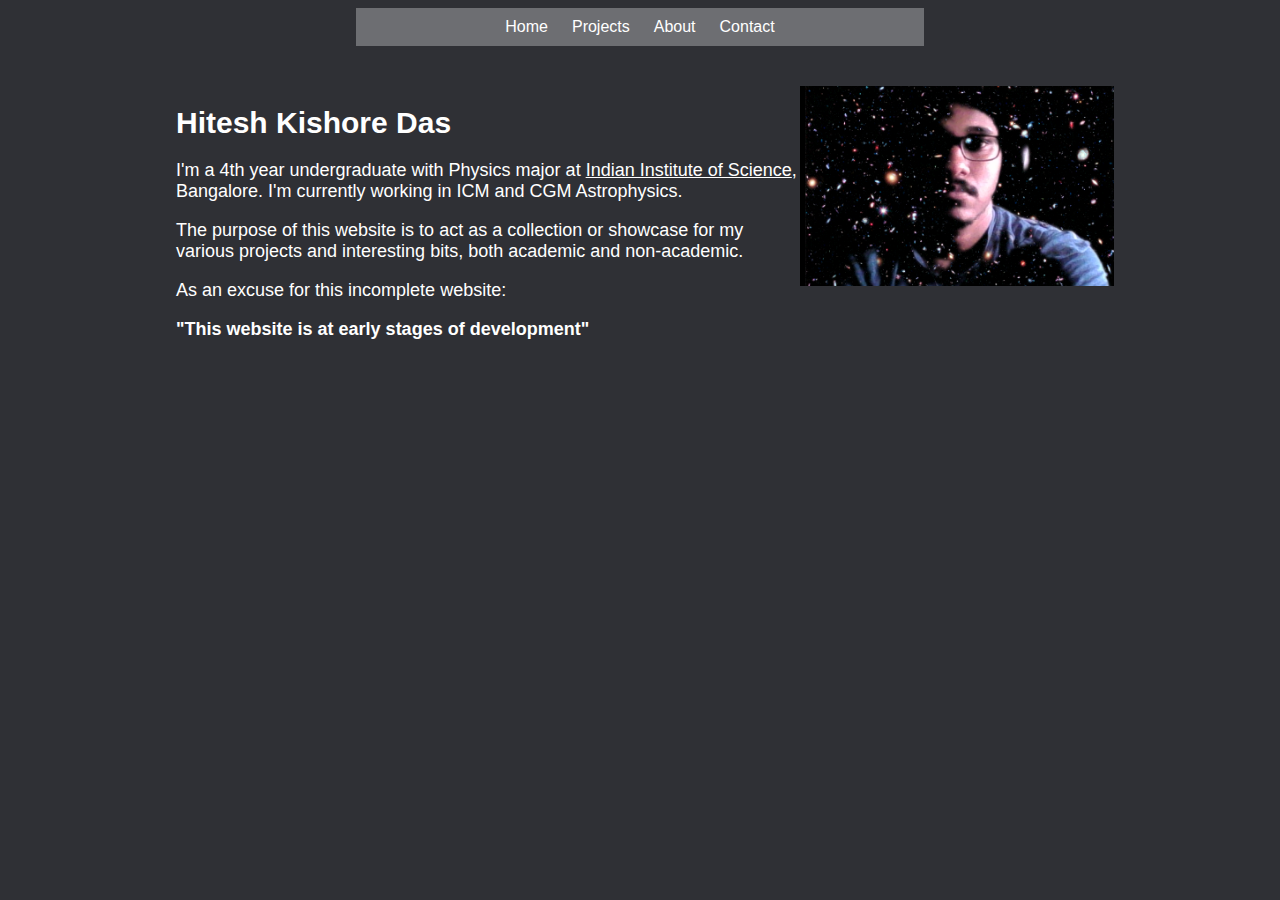
==== index.html @ 19658ea5 "Changed layout and removed unnecessary parts" ====
<!DOCTYPE html>
<html lang="en">
<head>
    <meta charset="UTF-8">
    <meta name="viewport" content="width=device-width, initial-scale=1.0">
    <title>Hitesh Kishore Das</title>
    <link rel="stylesheet" href="style.css">
</head>
<body>
    
    <div class="container">

        <nav>
            <a href="index.html">Home</a>
            <a href="projects.html">Projects</a>
            <a href="about.html">About</a>
            <a href="contact.html">Contact</a>
        </nav>

        <main>
            <div class="box1">
                
                <h1>Hitesh Kishore Das</h1>

                <p>I'm a 4th year undergraduate with Physics major at <a href="https://iisc.ac.in/">Indian Institute of Science</a>, Bangalore. I'm currently working in ICM and CGM Astrophysics.</p>
                <p>The purpose of this website is to act as a collection or showcase for my various projects and interesting bits, both academic and non-academic.</p>
                <p>As an excuse for this incomplete website:</p> 
                <p><strong>"This website is at early stages of development"</strong></p>
            
            </div>

            <div class="box2">
                <img class="zoom-image" src="images/star_zoom.png" alt="Header image of Hitesh Kishore Das">
            </div>
            
        </main>

        <!-- <footer></footer> -->

    </div>
</body>
</html>
---- style.css ----
html {
    height: 100%;
}

body {
    background-color: #2f3035;
    /* background-image: url(images/perseus_multi.jpg); */
    /* background-size: cover; */
}

.zoom-image{
    height: 200px;
}

.container {
    /* background-color: greenyellow; */
    margin-left: auto;
    margin-right: auto;
    width: 75%;
}

.box1 {
    /* background-color: pink; */
    padding-left: 10px;
}

.box2 {
    /* background-color: greenyellow; */
}

nav {
    background-color: rgba(255, 255, 255, 0.3);
    width: 60%;
    margin-left: auto;
    margin-right: auto;
    /* height: 40px; */
    text-align: center;
    padding-top:10px;
    padding-bottom: 10px;
}

main {
    /* background-color: orange; */
    /* height: 350px; */
    display: grid;
    grid-template-columns: 3fr 1fr;
    grid-template-rows: 50vh;
    padding-top: 40px;

    /* text-align: center;
    padding-left: 200px;
    padding-right: 200px; */
}

h1 {
    font-size: 30px;
    color: white;
    font-family: Arial, Helvetica, sans-serif;
}

p {
    font-size: 18px;
    color: white;
    font-family: Arial, Helvetica, sans-serif;
}

a{
    color: white;
    font-family: Arial, Helvetica, sans-serif;
    /* text-decoration: none; */
}

nav a {
    text-decoration: none;
    padding-left: 10px;
    padding-right: 10px;
}
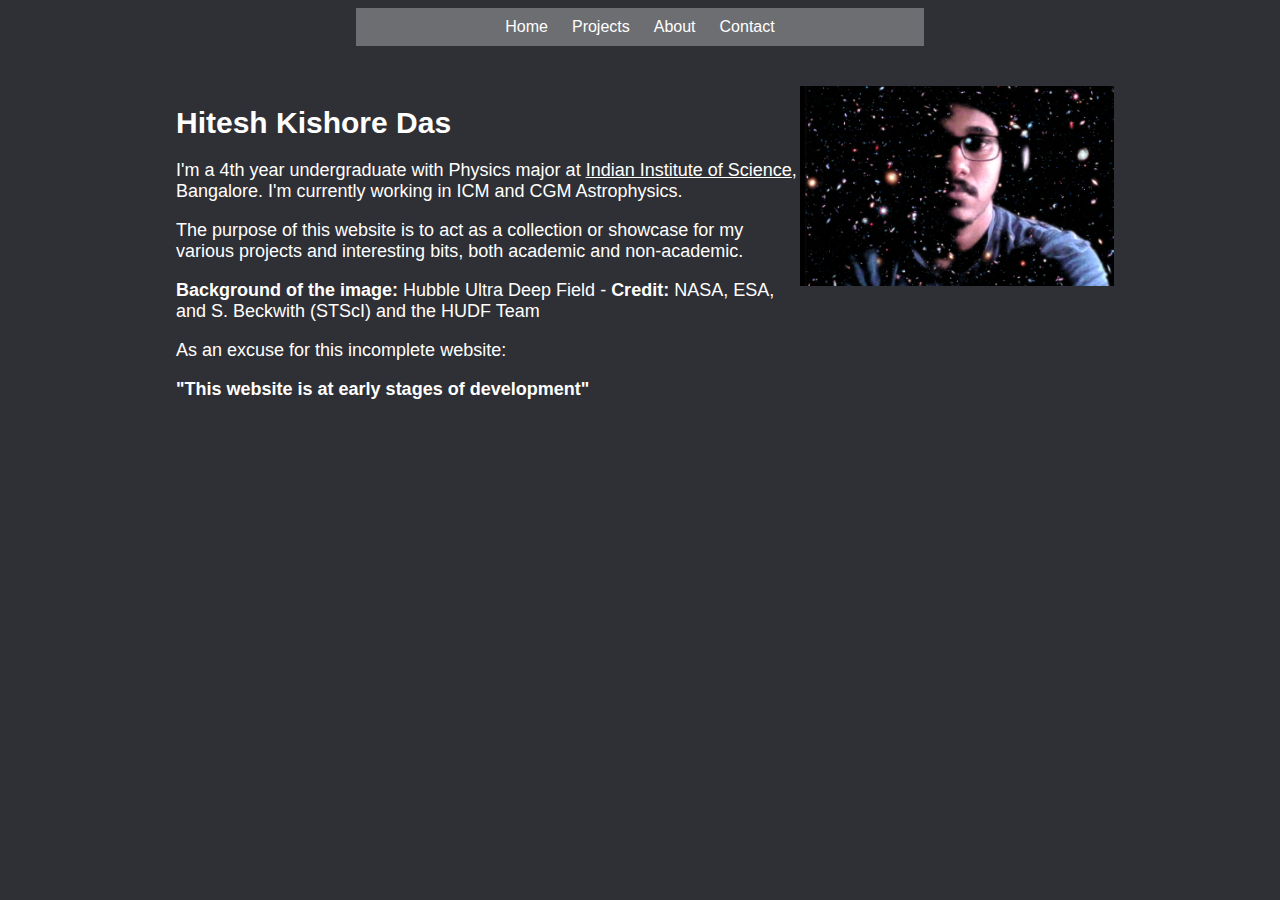
==== commit b0fcff05: "Added credit to Hubble ultra deep field" ====
--- a/index.html
+++ b/index.html
@@ -24,6 +24,7 @@
 
                 <p>I'm a 4th year undergraduate with Physics major at <a href="https://iisc.ac.in/">Indian Institute of Science</a>, Bangalore. I'm currently working in ICM and CGM Astrophysics.</p>
                 <p>The purpose of this website is to act as a collection or showcase for my various projects and interesting bits, both academic and non-academic.</p>
+                <p><strong>Background of the image:</strong> Hubble Ultra Deep Field - <strong>Credit:</strong> NASA, ESA, and S. Beckwith (STScI) and the HUDF Team</p>
                 <p>As an excuse for this incomplete website:</p> 
                 <p><strong>"This website is at early stages of development"</strong></p>
             
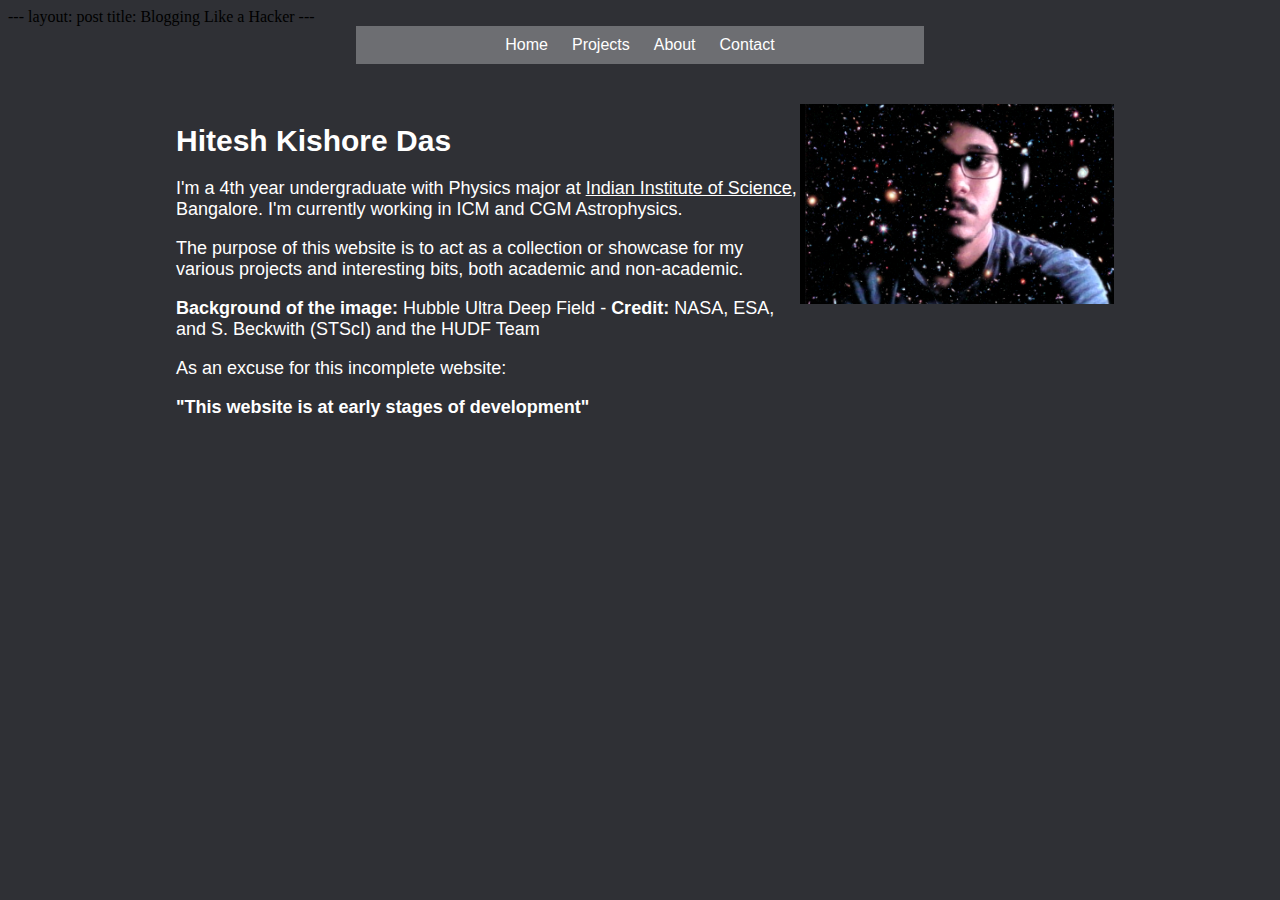
==== commit 632790a9: "Added yaml front matter" ====
--- a/index.html
+++ b/index.html
@@ -1,3 +1,8 @@
+---
+layout: post
+title: Blogging Like a Hacker
+---
+
 <!DOCTYPE html>
 <html lang="en">
 <head>
@@ -17,7 +22,7 @@
             <a href="contact.html">Contact</a>
         </nav>
 
-        <main>
+        <main class="main2">
             <div class="box1">
                 
                 <h1>Hitesh Kishore Das</h1>
@@ -40,4 +45,4 @@
 
     </div>
 </body>
-</html>+</html>
--- a/style.css
+++ b/style.css
@@ -28,6 +28,11 @@
     /* background-color: greenyellow; */
 }
 
+.proj-box{
+    /* background-color: hotpink; */
+    
+}
+
 nav {
     background-color: rgba(255, 255, 255, 0.3);
     width: 60%;
@@ -43,6 +48,19 @@
     /* background-color: orange; */
     /* height: 350px; */
     display: grid;
+    grid-template-columns: 1fr;
+    /* grid-template-rows: 50vh; */
+    padding-top: 40px;
+
+    /* text-align: center;
+    padding-left: 200px;
+    padding-right: 200px; */
+}
+
+.main2 {
+    /* background-color: orange; */
+    /* height: 350px; */
+    display: grid;
     grid-template-columns: 3fr 1fr;
     grid-template-rows: 50vh;
     padding-top: 40px;
@@ -54,6 +72,12 @@
 
 h1 {
     font-size: 30px;
+    color: white;
+    font-family: Arial, Helvetica, sans-serif;
+}
+
+h2 {
+    font-size: 23px;
     color: white;
     font-family: Arial, Helvetica, sans-serif;
 }
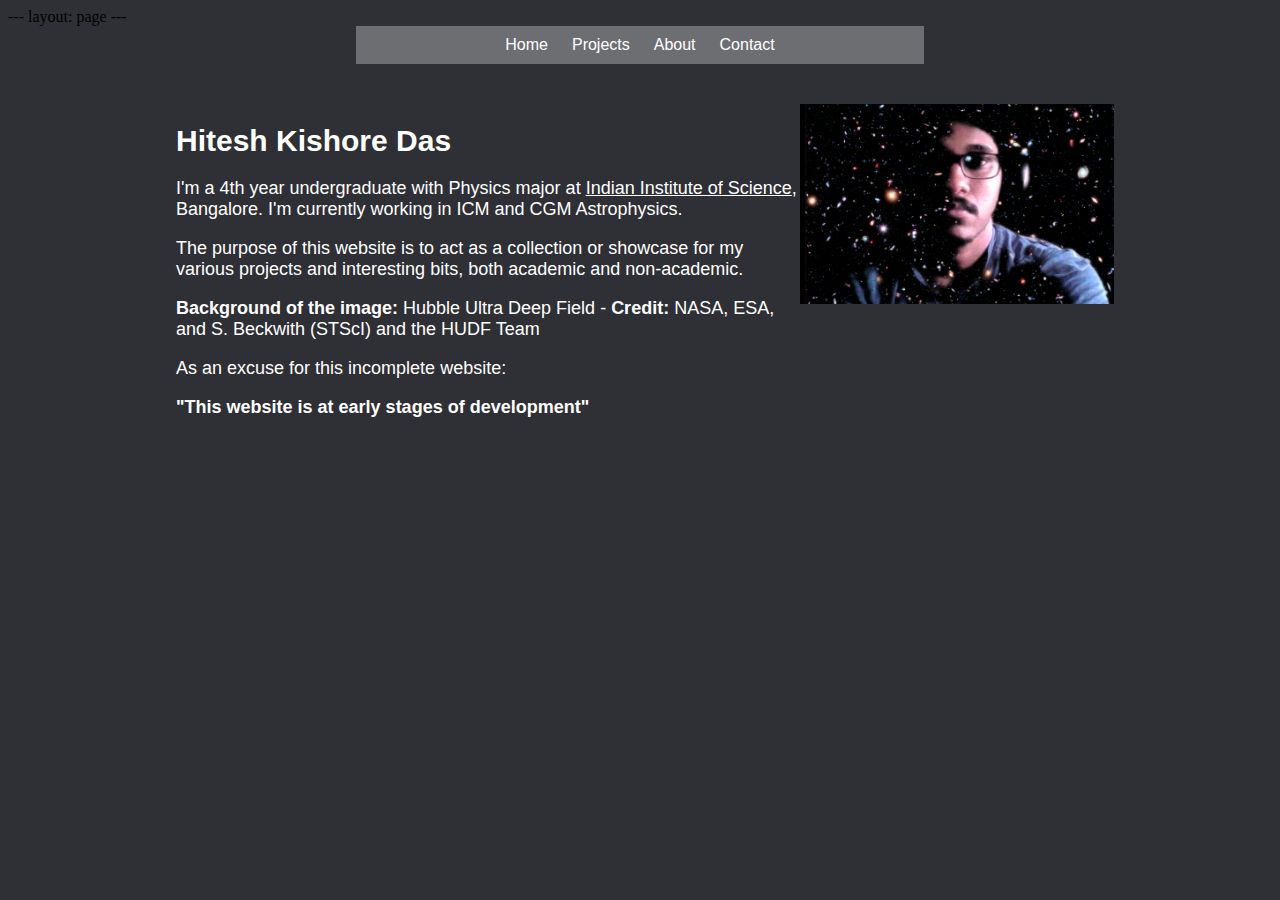
==== commit a6924e82: "Changes yml front matter" ====
--- a/index.html
+++ b/index.html
@@ -1,6 +1,5 @@
 ---
-layout: post
-title: Blogging Like a Hacker
+layout: page
 ---
 
 <!DOCTYPE html>
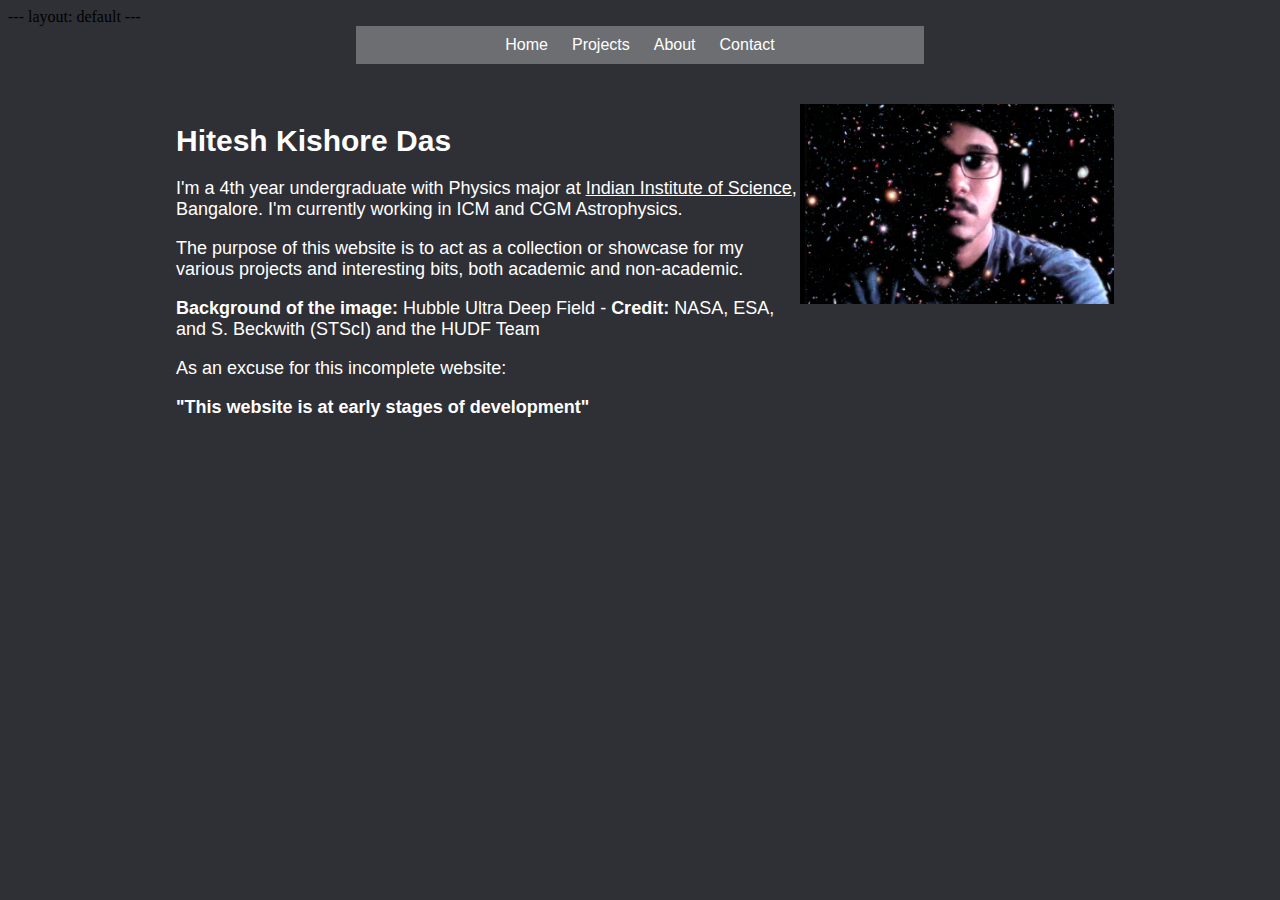
==== commit 10ffdaa7: "Changed layout" ====
--- a/index.html
+++ b/index.html
@@ -1,5 +1,5 @@
 ---
-layout: page
+layout: default
 ---
 
 <!DOCTYPE html>
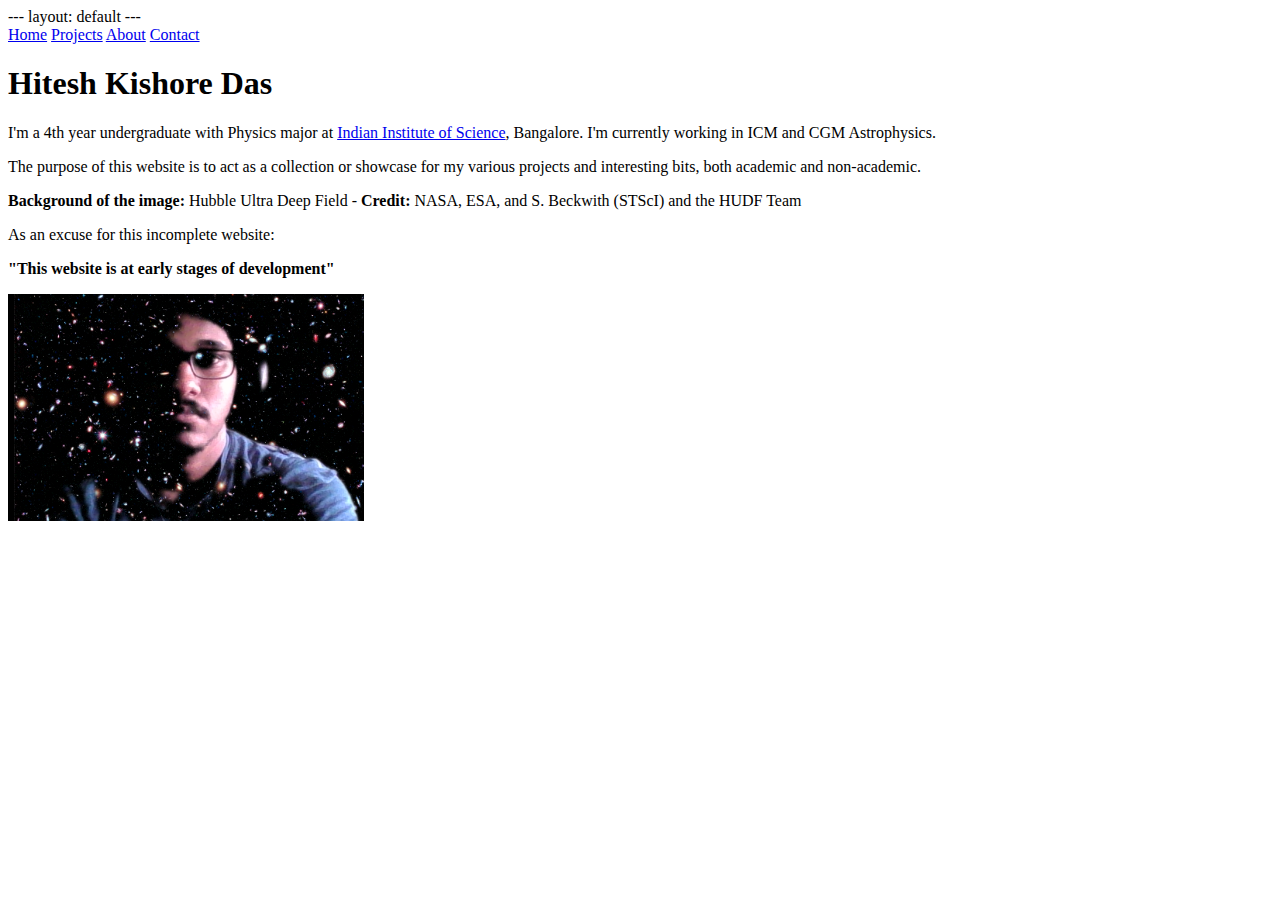
==== commit 47bc59a5: "Removed style.css line" ====
--- a/index.html
+++ b/index.html
@@ -8,7 +8,7 @@
     <meta charset="UTF-8">
     <meta name="viewport" content="width=device-width, initial-scale=1.0">
     <title>Hitesh Kishore Das</title>
-    <link rel="stylesheet" href="style.css">
+    <!-- <link rel="stylesheet" href="style.css"> -->
 </head>
 <body>
     
--- a/style.css
+++ b/style.css
@@ -21,7 +21,7 @@
 
 .box1 {
     /* background-color: pink; */
-    padding-left: 10px;
+    /*padding-left: 10px;*/
 }
 
 .box2 {
@@ -84,7 +84,7 @@
 
 p {
     font-size: 18px;
-    color: white;
+    color: black;
     font-family: Arial, Helvetica, sans-serif;
 }
 
@@ -98,4 +98,4 @@
     text-decoration: none;
     padding-left: 10px;
     padding-right: 10px;
-}+}
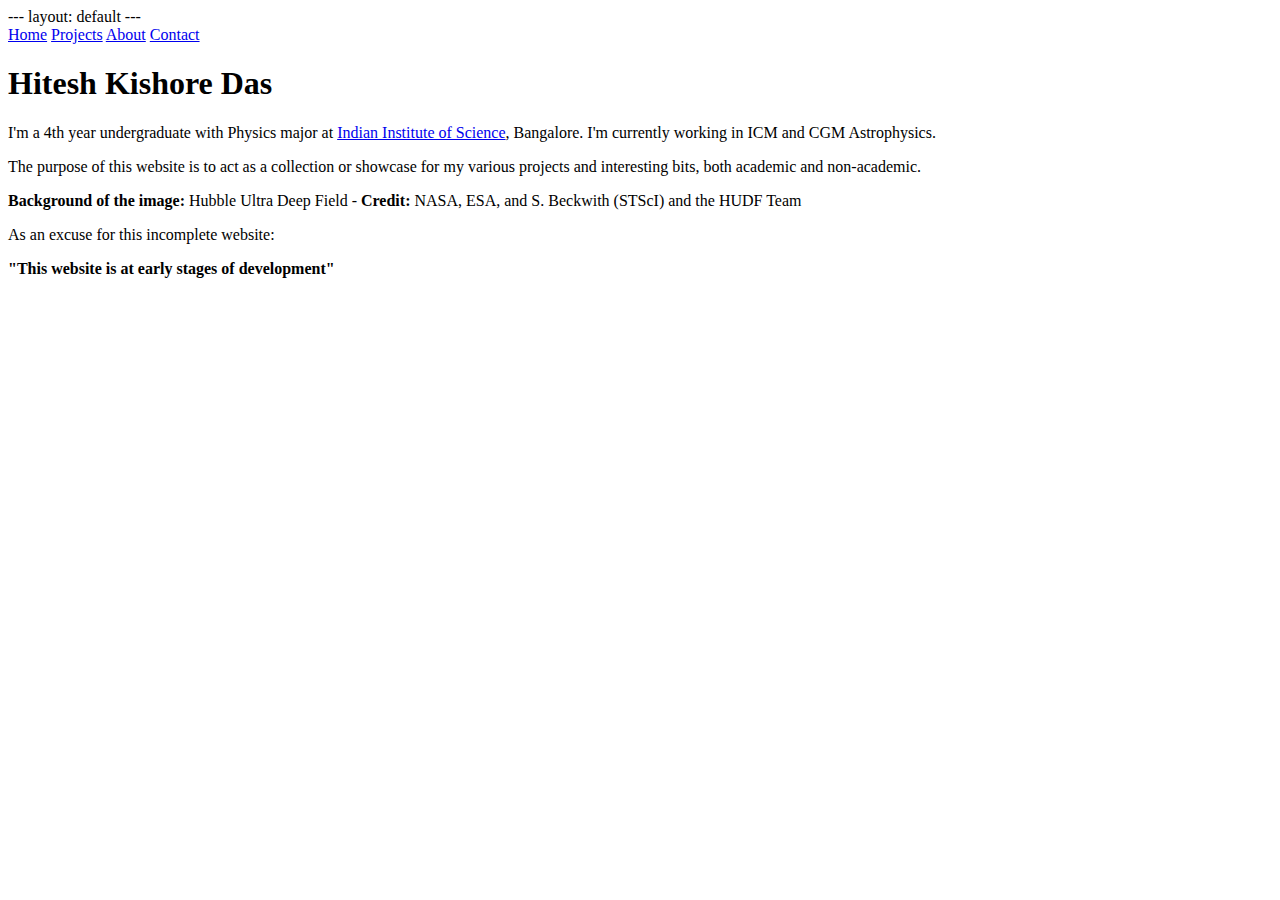
==== commit 781fa419: "Commented image line" ====
--- a/index.html
+++ b/index.html
@@ -33,10 +33,12 @@
                 <p><strong>"This website is at early stages of development"</strong></p>
             
             </div>
-
+            
+            <!-- 
             <div class="box2">
                 <img class="zoom-image" src="images/star_zoom.png" alt="Header image of Hitesh Kishore Das">
             </div>
+            -->
             
         </main>
 
